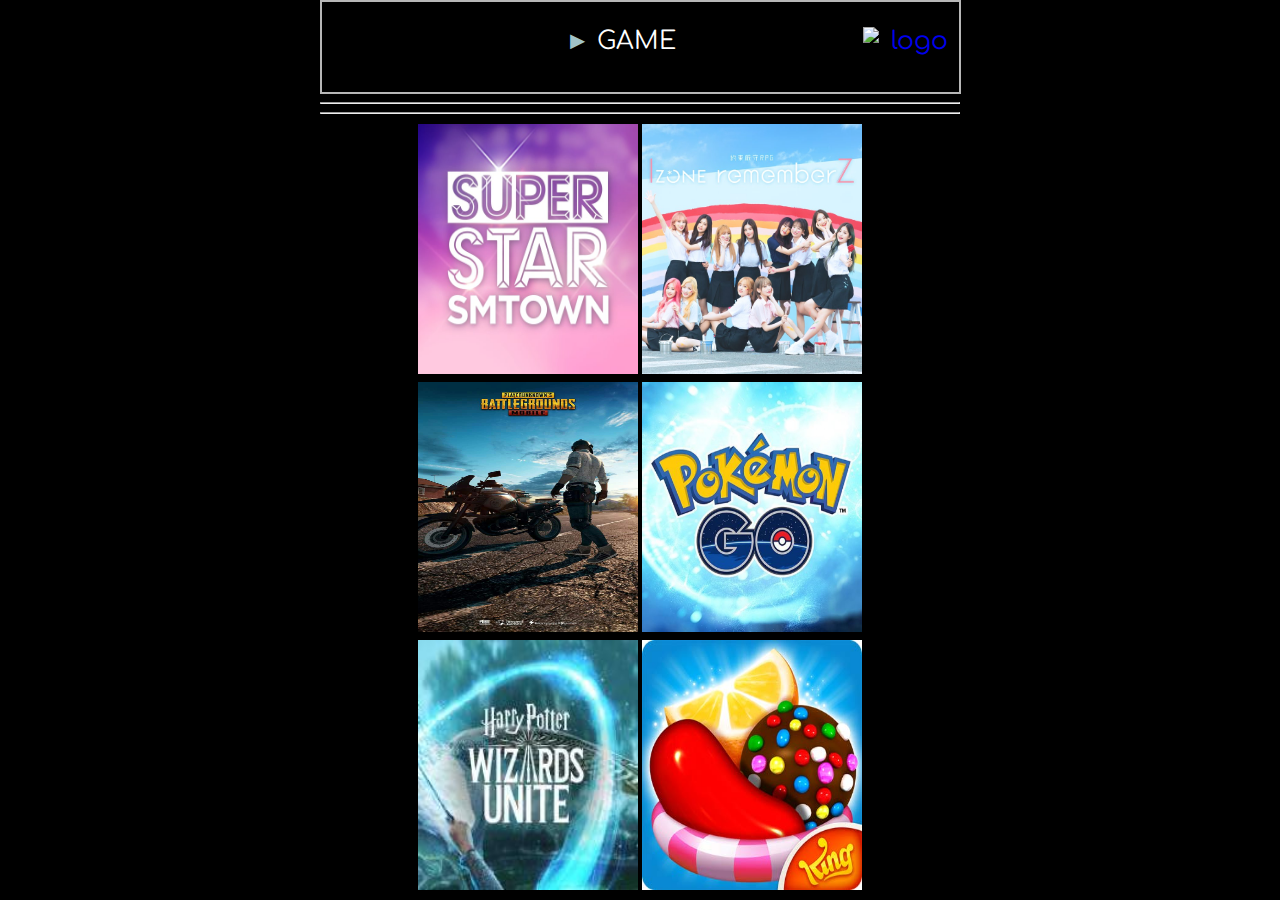
==== game.html @ b83fb3f1 "Playlist" ====
<!DOCTYPE html>
<html>

    <head>
            <meta charset="utf-8">
            <link rel="stylesheet" type="text/css" href="style2.css" />
            <link href="https://fonts.googleapis.com/css?family=Comfortaa&display=swap" rel="stylesheet">
            <title>Playlist</title>
    </head>
    <body>
        <div id="sp2"> 
            <p  align="center" style="color: #a2c4c9; ">&nbsp;&nbsp;&nbsp;&nbsp;&nbsp;&nbsp;&nbsp;&nbsp;►
                <span style="color:white">GAME</span>   
                <a href="index.html"><img align="right" style="align-self: top;" src="logo.jpg" alt="logo" height="5%" width="15%"></a>
            </p>   
         </div>
            <hr>
            <hr>
        <div id="pics">
            <a class="tooltip" href="https://play.google.com/store/apps/details?id=kr.co.dalcomsoft.superstar.a&hl=th" target="_blank"><img class="b" src="images/game/smtown.jpg" width="220px" height="250px"><span class="tooltiptext">SMTOWN</span></a>
            <a class="tooltip" href="https://shorturl.at/aef12" target="_blank"><img class="b" src="images/game/rememberz.jpg" width="220px" height="250px"><span class="tooltiptext">RememberZ</span></a>
            <a class="tooltip" href="https://play.google.com/store/apps/details?id=com.tencent.ig&hl=th" target="_blank"><img class="b" src="images/game/pubg.jpg" width="220px" height="250px"><span class="tooltiptext">PUBG</span></a>
            <a class="tooltip" href="https://play.google.com/store/apps/details?id=com.nianticlabs.pokemongo" target="_blank"><img class="b" src="images/game/pokemon.jpg" width="220px" height="250px"><span class="tooltiptext">Pokemon GO</span></a>
            <a class="tooltip" href="https://play.google.com/store/apps/details?id=com.nianticlabs.hpwu.prod" target="_blank"><img class="b" src="images/game/hpgame.jpg" width="220px" height="250px"><span class="tooltiptext">Harry potter</span></a>
            <a class="tooltip" href="https://play.google.com/store/apps/details?id=com.king.candycrushsaga" target="_blank"><img class="b" src="images/game/candycrush.jpg" width="220px" height="250px"><span class="tooltiptext">Candy crush</span></a>
        </div>
            
    </body>

</html>
---- style2.css ----
html {
    background-color: black;
    font-family: 'Comfortaa', cursive;
    height: 100%;
}
body{
    width: 50%;
    height: 100%;
    margin: auto;
    text-align: center;
}
#sp2 {
    box-sizing: content-box;  
    width: 99.5%;
    height:10%;
    border: 2px solid #b7b7b7;
    text-align: center;
    font-size: 25px;
    display: inline-table;
    background-color: black;

}
#pics {
    display: inline-table;
}
img.b{
    border: 2px solid black;
}
.tooltip {
    position: relative;
    display: inline-block;
  }
  
  .tooltip .tooltiptext {
    visibility: hidden;
    width: 150px;
    background-color: black;
    color: #fff;
    text-align: center;
    padding: 5px 0;
    
    /* Position the tooltip */
    position: absolute;
    z-index: 1;
    bottom: 100%;
    left: 50%;
    margin-left: -80px;
  }

  .tooltip:hover .tooltiptext {
    visibility: visible;
  }
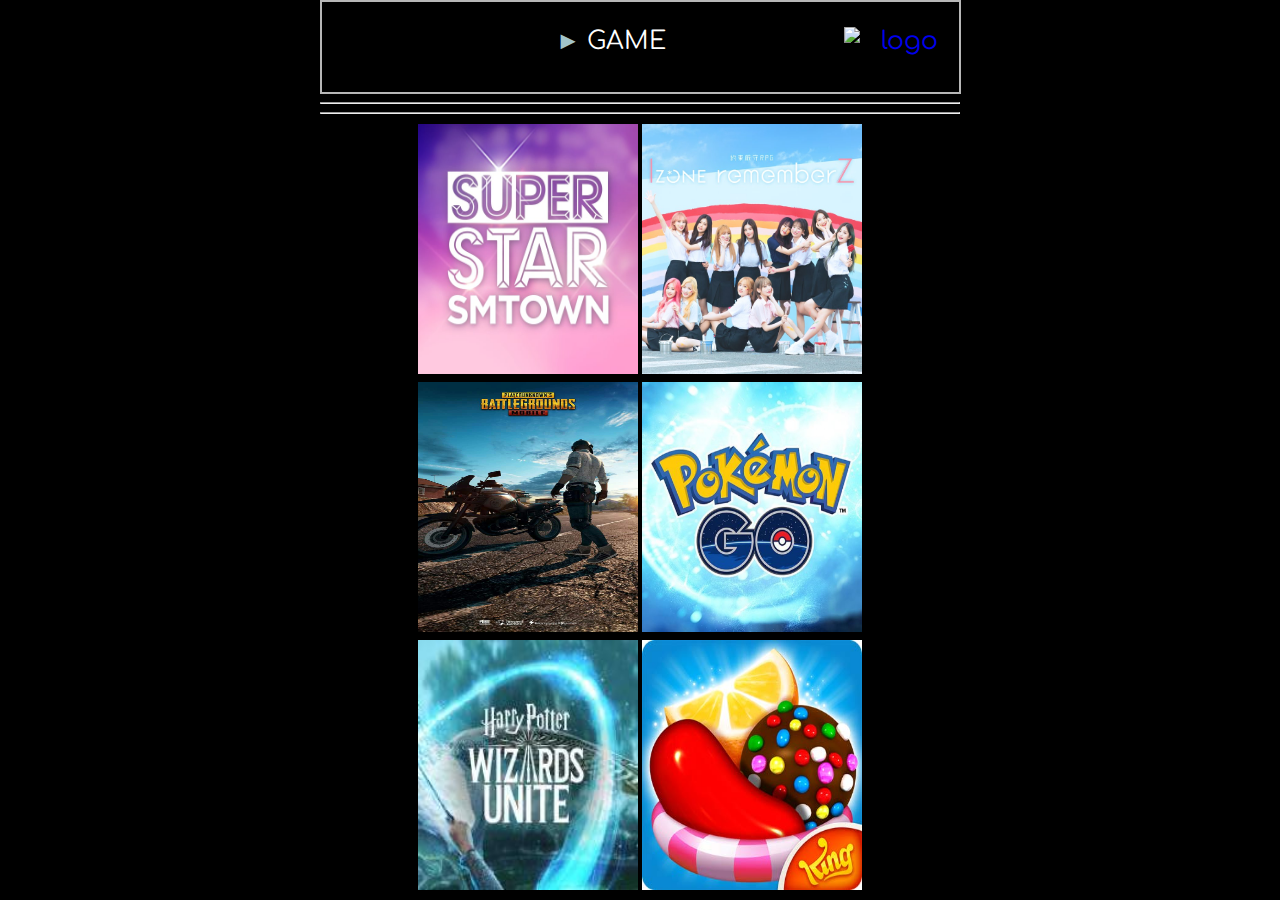
==== commit 6024b601: "playlist" ====
--- a/game.html
+++ b/game.html
@@ -11,7 +11,7 @@
         <div id="sp2"> 
             <p  align="center" style="color: #a2c4c9; ">&nbsp;&nbsp;&nbsp;&nbsp;&nbsp;&nbsp;&nbsp;&nbsp;►
                 <span style="color:white">GAME</span>   
-                <a href="index.html"><img align="right" style="align-self: top;" src="logo.jpg" alt="logo" height="5%" width="15%"></a>
+                <a href="index.html"><img align="right" style="align-self: top;" src="logo.jpg" alt="logo" width="18%"></a>
             </p>   
          </div>
             <hr>
